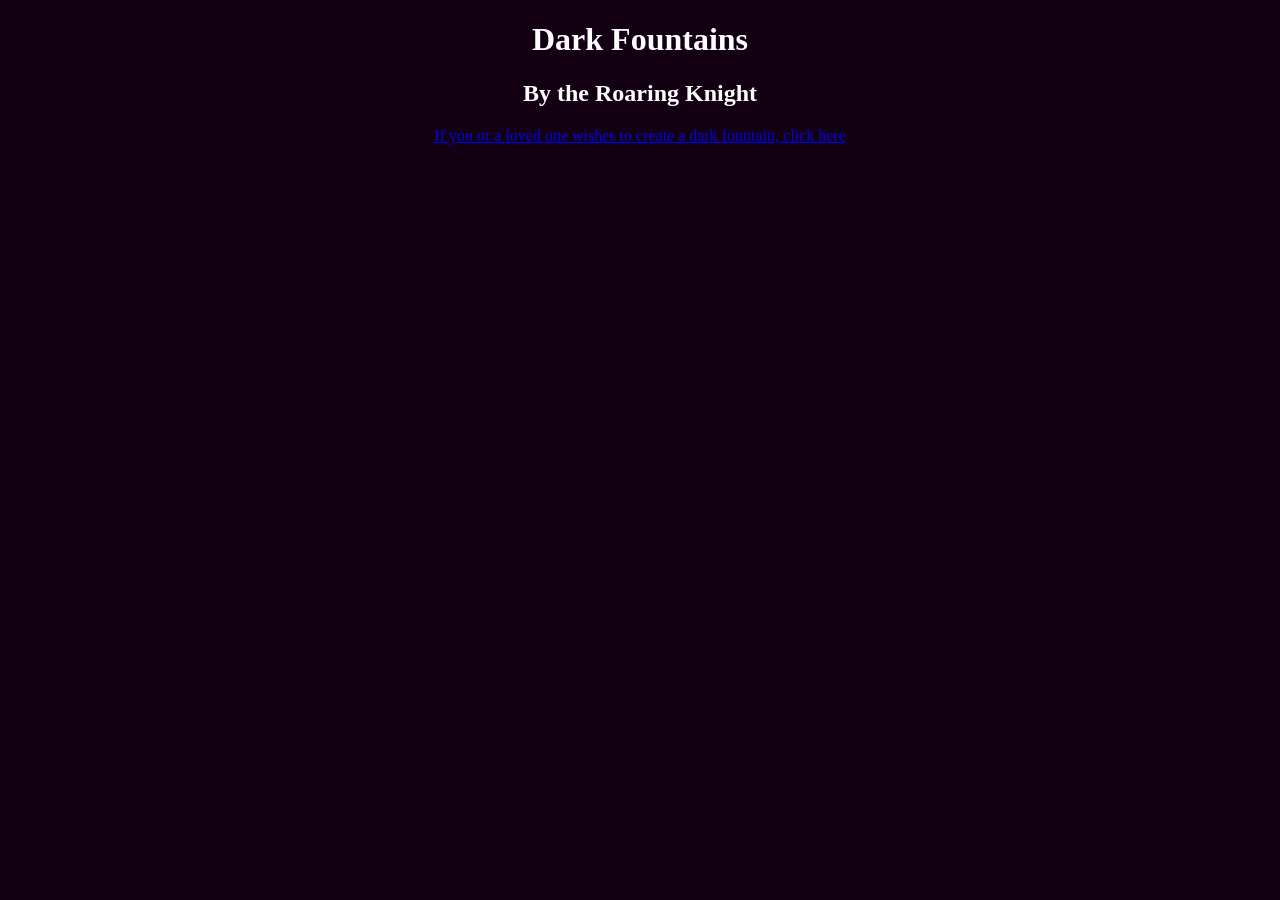
==== Fountains 2/index.html @ 414c7b53 "Basis" ====
<!DOCTYPE html>
<html lang="en">
<head>
    <meta charset="UTF-8">
    <meta name="viewport" content="width=device-width, initial-scale=1.0">
    <title>Dark Fountains</title>
    <link rel="stylesheet" href="styles.css">
</head>
<body>
    <h1>Dark Fountains</h1>
    <h2>By the Roaring Knight</h2>
    <a href="guide.html">
    <p>If you or a loved one wishes to create a dark fountain, click here</p>
    </a>
</body>
</html>
---- Fountains 2/styles.css ----
h2 {
    text-align: center;
}
h1 {
    text-align: center;
}
p {
    text-align: center;
}

body {
    background-color: rgb(19, 0, 19);
    color: white;
}
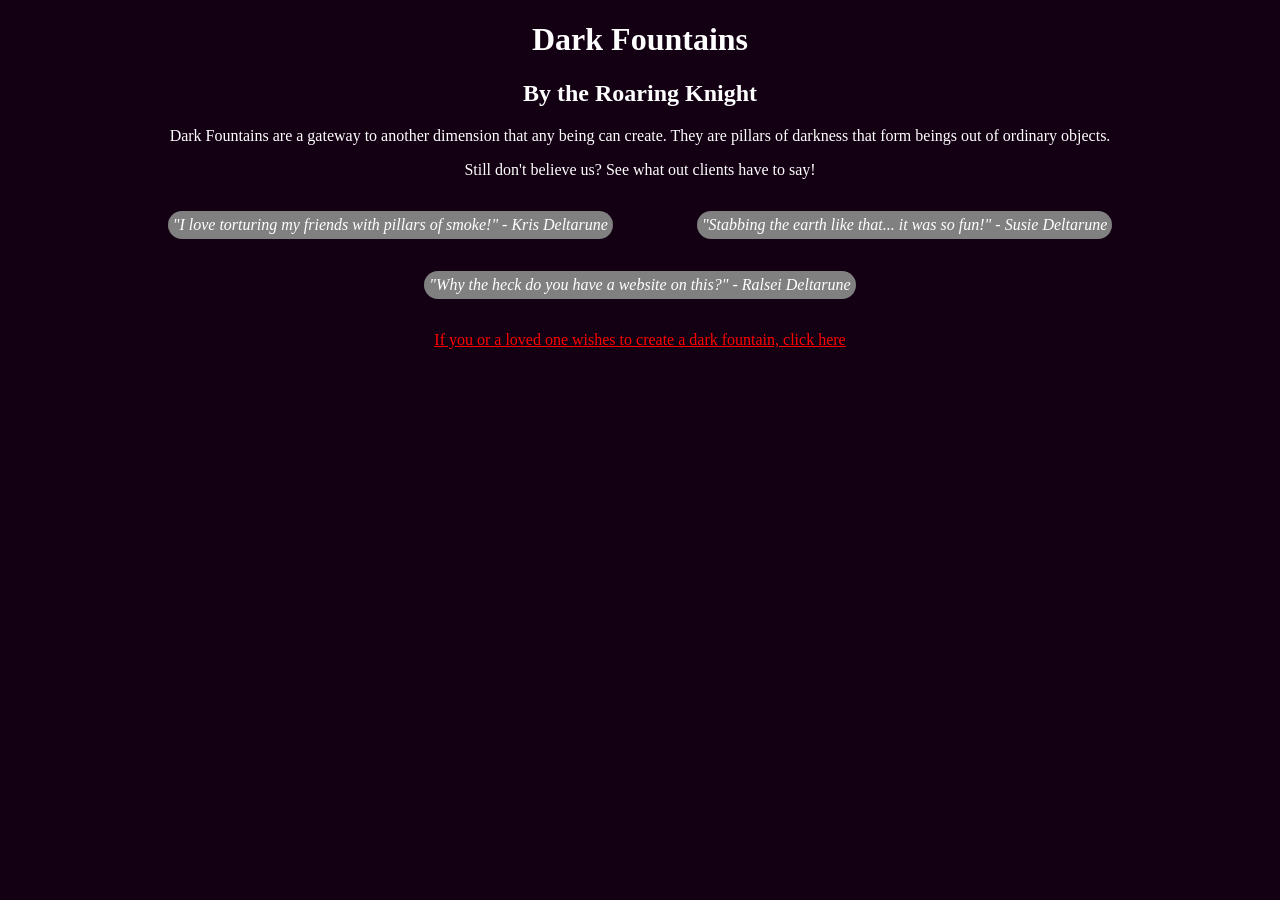
==== commit e0eb0ef5: "Quote" ====
--- a/Fountains 2/index.html
+++ b/Fountains 2/index.html
@@ -9,6 +9,11 @@
 <body>
     <h1>Dark Fountains</h1>
     <h2>By the Roaring Knight</h2>
+    <p>Dark Fountains are a gateway to another dimension that any being can create. They are pillars of darkness that form beings out of ordinary objects.</p>
+    <p>Still don't believe us? See what out clients have to say!</p>
+    <blockquote>"I love torturing my friends with pillars of smoke!" - Kris Deltarune</blockquote>
+    <blockquote>"Stabbing the earth like that... it was so fun!" - Susie Deltarune</blockquote>
+      <blockquote>"Why the heck do you have a website on this?" - Ralsei Deltarune</blockquote>
     <a href="guide.html">
     <p>If you or a loved one wishes to create a dark fountain, click here</p>
     </a>
--- a/Fountains 2/styles.css
+++ b/Fountains 2/styles.css
@@ -11,4 +11,18 @@
 body {
     background-color: rgb(19, 0, 19);
     color: white;
+    text-align: center;
+}
+
+a {
+    color: red;
+}
+
+blockquote {
+    font-style: italic;
+    font-family: Georgia, 'Times New Roman', Times, serif;
+    background-color: gray;
+    border-radius: 50px;
+    padding: 5px;
+    display: inline-block;
 }
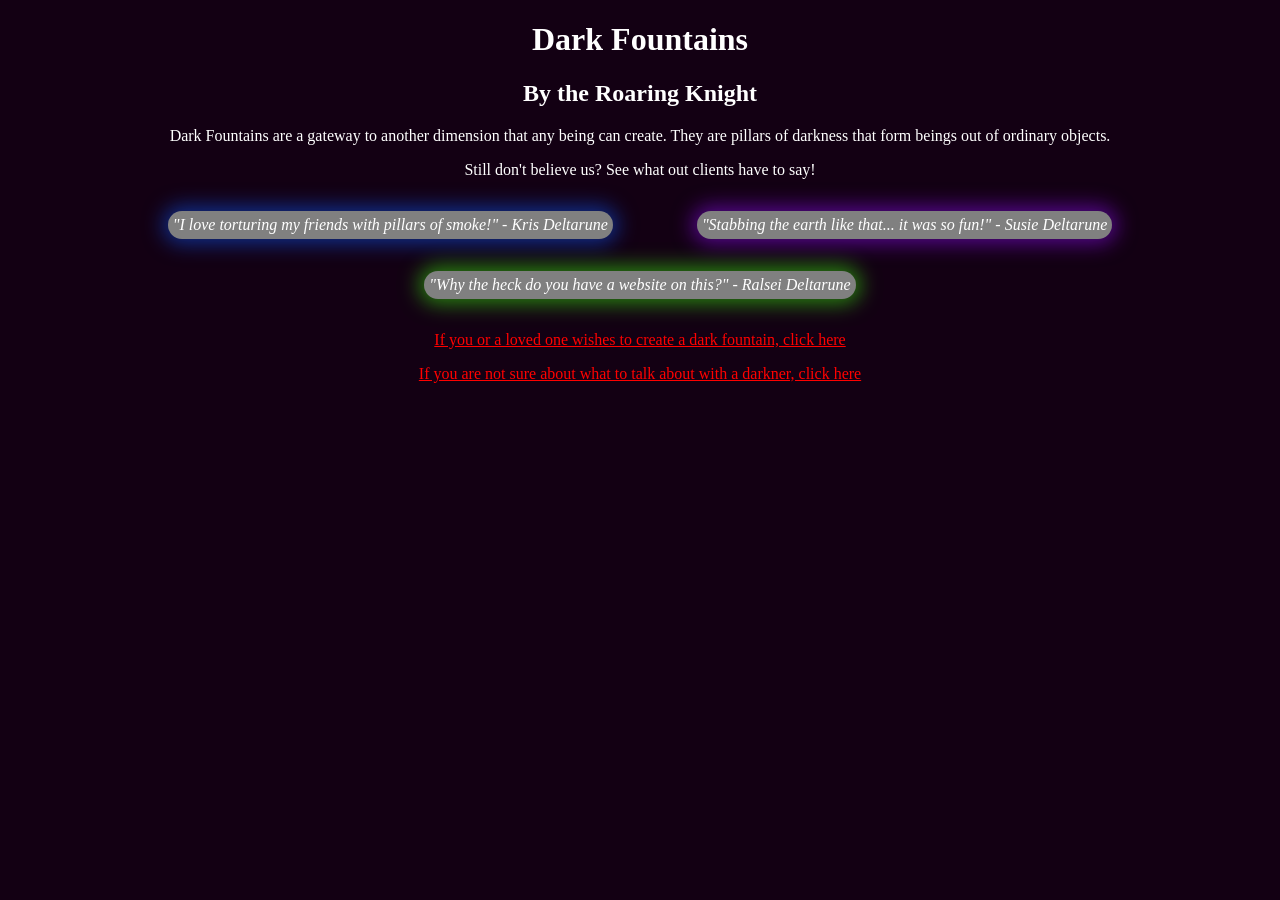
==== commit f0a8163e: "Quote Glow" ====
--- a/Fountains 2/index.html
+++ b/Fountains 2/index.html
@@ -11,11 +11,14 @@
     <h2>By the Roaring Knight</h2>
     <p>Dark Fountains are a gateway to another dimension that any being can create. They are pillars of darkness that form beings out of ordinary objects.</p>
     <p>Still don't believe us? See what out clients have to say!</p>
-    <blockquote>"I love torturing my friends with pillars of smoke!" - Kris Deltarune</blockquote>
-    <blockquote>"Stabbing the earth like that... it was so fun!" - Susie Deltarune</blockquote>
-      <blockquote>"Why the heck do you have a website on this?" - Ralsei Deltarune</blockquote>
+    <blockquote class="kris">"I love torturing my friends with pillars of smoke!" - Kris Deltarune</blockquote>
+    <blockquote class="susie">"Stabbing the earth like that... it was so fun!" - Susie Deltarune</blockquote>
+      <blockquote class="ralsei">"Why the heck do you have a website on this?" - Ralsei Deltarune</blockquote>
     <a href="guide.html">
     <p>If you or a loved one wishes to create a dark fountain, click here</p>
     </a>
+    <a href="conversation.html">
+    <p>If you are not sure about what to talk about with a darkner, click here</p>
+    </a>
 </body>
 </html>
--- a/Fountains 2/styles.css
+++ b/Fountains 2/styles.css
@@ -25,4 +25,14 @@
     border-radius: 50px;
     padding: 5px;
     display: inline-block;
+}
+
+.kris {
+    box-shadow: 0 0 20px 5px rgba(14, 90, 255, 0.5);
+}
+.susie {
+    box-shadow: 0 0 20px 5px rgba(147, 14, 255, 0.5);
+}
+.ralsei {
+    box-shadow: 0 0 20px 5px rgba(62, 255, 14, 0.5);
 }
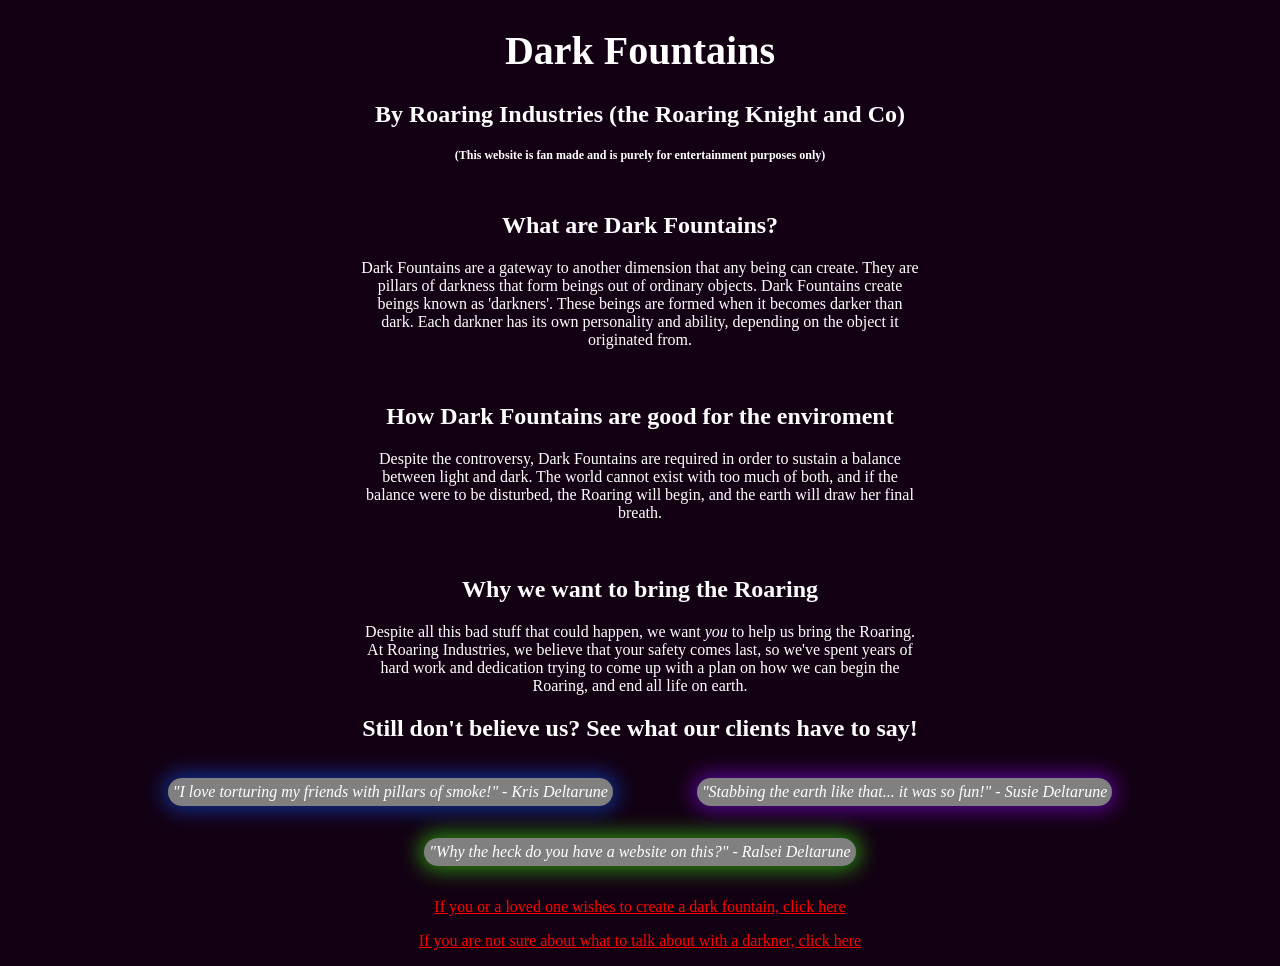
==== commit 2b050e5c: "Conversation" ====
--- a/Fountains 2/index.html
+++ b/Fountains 2/index.html
@@ -8,12 +8,22 @@
 </head>
 <body>
     <h1>Dark Fountains</h1>
-    <h2>By the Roaring Knight</h2>
-    <p>Dark Fountains are a gateway to another dimension that any being can create. They are pillars of darkness that form beings out of ordinary objects.</p>
-    <p>Still don't believe us? See what out clients have to say!</p>
+    <h2>By Roaring Industries (the Roaring Knight and Co)</h2>
+    <h3>(This website is fan made and is purely for entertainment purposes only)</h3>
+    <br>
+    <h2>What are Dark Fountains?</h2>
+    <p>Dark Fountains are a gateway to another dimension that any being can create. They are pillars of darkness that form beings out of ordinary objects. Dark Fountains create beings known as 'darkners'. These beings are formed when it becomes darker than dark. Each darkner has its own personality and ability, depending on the object it originated from.</p>
+    <br>
+    <h2>How Dark Fountains are good for the enviroment</h2>
+    <p>Despite the controversy, Dark Fountains are required in order to sustain a balance between light and dark. The world cannot exist with too much of both, and if the balance were to be disturbed, the Roaring will begin, and the earth will draw her final breath.</p>
+    <br>
+    <h2>Why we want to bring the Roaring</h2>
+    <p>Despite all this bad stuff that could happen, we want <i>you</i> to help us bring the Roaring. At Roaring Industries, we believe that your safety comes last, so we've spent years of hard work and dedication trying to come up with a plan on how we can begin the Roaring, and end all life on earth.</p>
+    
+    <h2>Still don't believe us? See what our clients have to say!</h2>
     <blockquote class="kris">"I love torturing my friends with pillars of smoke!" - Kris Deltarune</blockquote>
     <blockquote class="susie">"Stabbing the earth like that... it was so fun!" - Susie Deltarune</blockquote>
-      <blockquote class="ralsei">"Why the heck do you have a website on this?" - Ralsei Deltarune</blockquote>
+    <blockquote class="ralsei">"Why the heck do you have a website on this?" - Ralsei Deltarune</blockquote>
     <a href="guide.html">
     <p>If you or a loved one wishes to create a dark fountain, click here</p>
     </a>
--- a/Fountains 2/styles.css
+++ b/Fountains 2/styles.css
@@ -1,13 +1,3 @@
-h2 {
-    text-align: center;
-}
-h1 {
-    text-align: center;
-}
-p {
-    text-align: center;
-}
-
 body {
     background-color: rgb(19, 0, 19);
     color: white;
@@ -35,4 +25,25 @@
 }
 .ralsei {
     box-shadow: 0 0 20px 5px rgba(62, 255, 14, 0.5);
+}
+
+.gold {
+    box-shadow: 0 0 20px 5px rgba(255, 255, 14, 0.5);
+}
+
+.aqua {
+    box-shadow: 0 0 20px 5px rgba(14, 219, 255, 0.5);
+}
+
+h3 {
+    font-size: 0.75em;
+}
+
+h1 {
+    font-size: 2.5em;
+}
+
+p {
+    max-width: 70ch;
+    margin-inline: auto;
 }
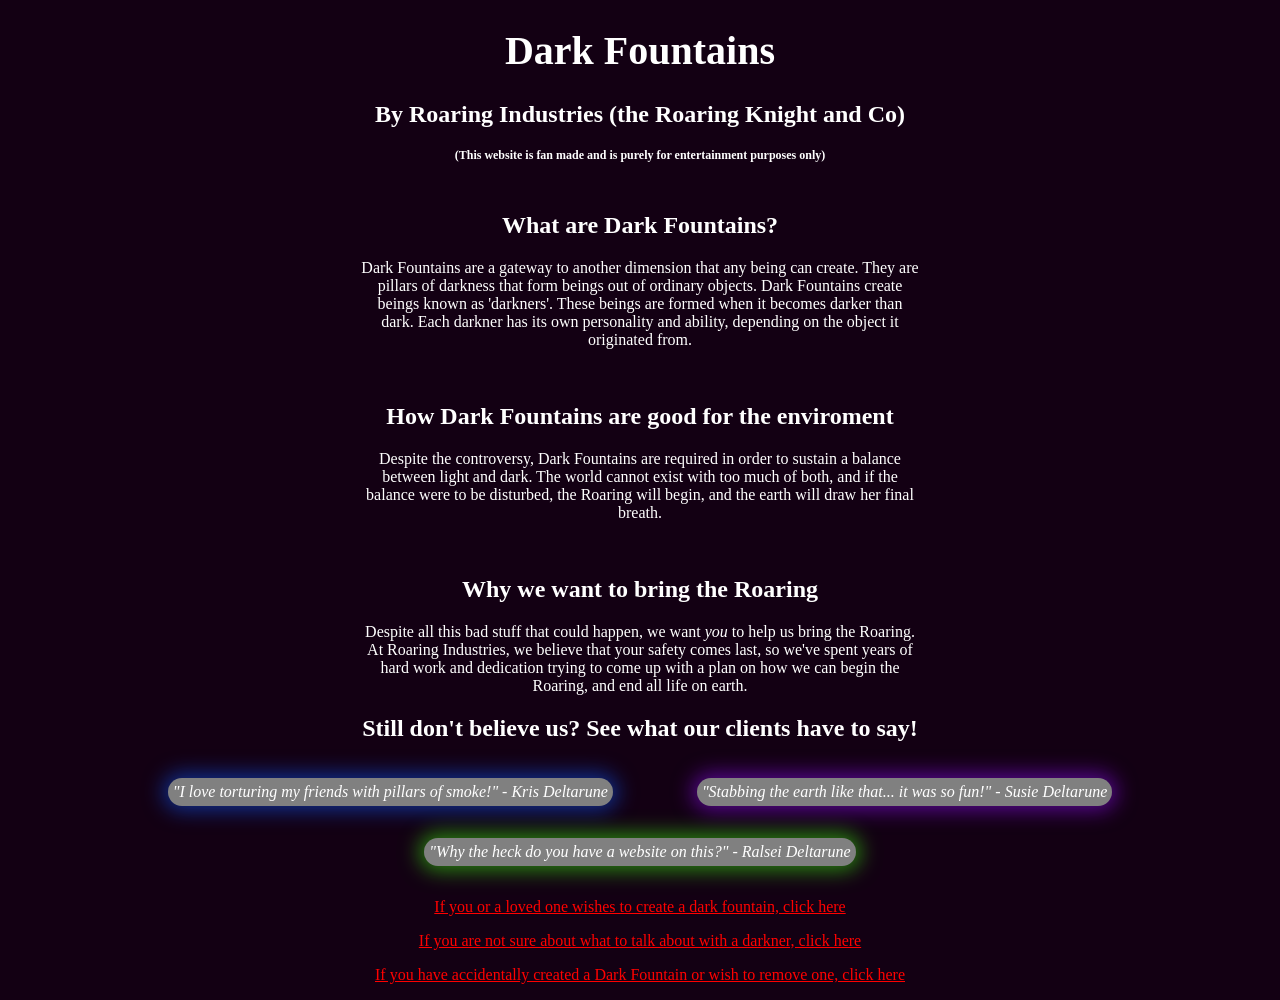
==== commit d3055d09: "Sealing" ====
--- a/Fountains 2/index.html
+++ b/Fountains 2/index.html
@@ -30,5 +30,8 @@
     <a href="conversation.html">
     <p>If you are not sure about what to talk about with a darkner, click here</p>
     </a>
+    <a href="sealing.html">
+    <p>If you have accidentally created a Dark Fountain or wish to remove one, click here</p>
+    </a>
 </body>
 </html>
